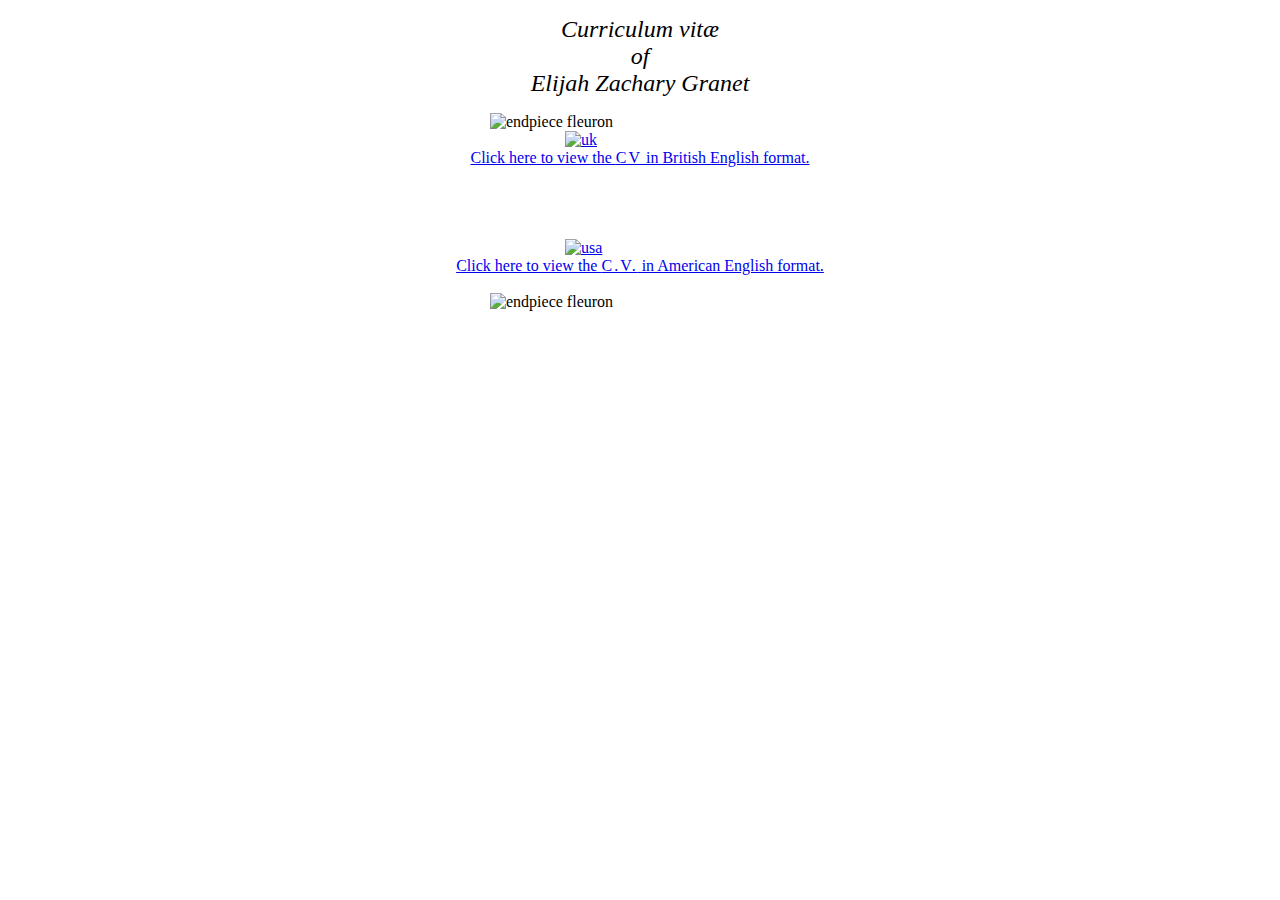
==== cv/index.html @ 93616c4e "Create index.html" ====
<!DOCTYPE html>
<html>
<head>
  <script
  src="https://span.jquery.com/jquery-3.6.3.js"
  integrity="sha256-nQLuAZGRRcILA+6dMBOvcRh5Pe310sBpanc6+QBmyVM="
  crossorigin="anonymous"></script>
<script
  src="https://cdn.jsdelivr.net/gh/ezgranet/mywebsite/scripts/footy.js"
        ></script>
  <script src="https://polyfill.io/v3/polyfill.min.js?features=es6"></script>
<script id="MathJax-script" async src="https://cdn.jsdelivr.net/npm/mathjax@4.0.0-alpha.1/es5/tex-mml-chtml.js"></script>
<script type="text/javascript">
  

  MathJax = {
  output: {
    fontPath: 'https://cdn.jsdelivr.net/npm/mathjax-stix2-font/es5/output/fonts/mathjax-pagella'
  }
};

</script>
    <link href='https://use.typekit.net/wgd1jco.css' rel='stylesheet'/>
  <style type="text/css">

@font-face {
  font-family: 'tgp';
      src: url('https://cdn.jsdelivr.net/gh/ezgranet/mywebsite/final-palp/PalatineP-BoldItalic.otf')  format('opentype'); / /* Safari, Android, iOS */       

  font-style:   italic ;

  font-weight:  bold ;

}

@font-face {
  font-family: 'tgp';
      src: url('https://cdn.jsdelivr.net/gh/ezgranet/mywebsite/final-palp/PalatineP-Bold.otf')  format('opentype'); /* Safari, Android, iOS */
       
  font-style:   normal;
  font-weight:  bold ;
}



@font-face {
  font-family: 'tgp';
src: url('https://cdn.jsdelivr.net/gh/ezgranet/mywebsite/final-palp/PalatineP-Italic.otf')  format('opentype'); /* Safari, Android, iOS */
  font-style:   italic;
  font-weight:  normal ;
}

@font-face {
  font-family: 'tgp';
       src: url('https://cdn.jsdelivr.net/gh/ezgranet/mywebsite/final-palp/PalatineP-Regular.otf')  format('opentype'); /* Safari, Android, iOS */       
  font-style:   normal;
  font-weight:  normal ;}



    p input {
  display: none !important;
}
.sharing-button  {
  margin: 2px !important;
    }
h1 {
  font-family: tgp, serif !important;
  font-style: italic !important;
  font-weight: normal !important;
font-size:150% !important;
  text-align: center;
}
.myh2  {
    font-family: tgp, serif !important;
font-style: normal !important ;
font-weight: bold ;
  text-align: center ;
}
  div.bottom-three {
     margin-bottom: 1cm !important;
  }


  .limited * {
    font-size: 75% !important;
    }
}
@font-face {
    font-family: QTCaslanOpen;
    src: 
      url(https://cdn.jsdelivr.net/gh/ezgranet/mywebsite/qtco/QTCaslanOpen.otf) format(opentype);
    font-weight: normal;
    font-style: normal;
}
  .smallcaps { /* OK, a bit contrived... */
   font-variant-numeric: inherit ;
   font-feature-settings: "c2sc", "smcp"; !important;    
  letter-spacing: 2px;}
tr {  padding: 0 25px;
}
td {  padding: 0 25px;
}
th {  padding: 0 25px;
}
  code * {
  font-family: "source-code-pro" monospace !important; 
     font-variant-numeric: lining-nums tabular-nums !important;}

  }

.fleuron
{
    margin-top: 30px;
margin-bottom: 30px;
}
img.myimage {
    width: 1em !important;
  height: .25em !important;
}


/* Sup text */
p input + label {
  font: 0.7em / 1 cardo, serif;
  font-feature-settings: "onum", "pnum";
  vertical-align: super !important;
  cursor: pointer !important;
  transition: color 0.1s !important;
}
    h3, .entry-title  {  text-align: center !important;
  display: block;
  margin-left: auto !important;
  margin-right: auto !important;

      font-size: 150% !important;
}
   

 .post-header, post-header-container > container, post-header-line-1  {  text-align: center !important;
      margin-top:30px !important;
            margin-bottom:30px !important;

        display: block !important;
  margin-left: auto !important;
  margin-right: auto !important;
  width:  50% !important;

}
.backtoc  {
  text-align: center !important;
  display: block;
  margin-top:-15px !important;
    margin-left: auto !important;

  margin-right: auto !important;
  width:  30%;
}

    
.pcenter  {
  text-align: center !important;
  display: block;
  margin-left: auto !important;
  margin-right: auto !important;
  width:  30%;
}
.catchwords {
    text-align: center !important;

  
  display: block;
  margin-left: auto;
  margin-right: auto;
  width:  50%;
  
}

.dcenter
{
  display: block;
  margin-left: auto;
  margin-right: auto;
}
.icenter
{
  display: block;
  margin-left: auto;
  margin-right: auto;
}
p input + label:before {
  content: "[";
}

p input + label:after {
  content: "]";
}

p input + label:hover {
  color: #838374;
}

/* Footnote text */
.sans * {


}
p.copyright-center {

   text-align: center;

}

p input + label + small {
  transition: opacity 0.2s 0.05s;
  position: absolute !important;
  opacity: 0 !important;
  visibility: hidden !important;
  font-family: alegreya-sans, sans-serif !important;

}

p input:checked + label + small {
  position: relative !important;
  opacity: 1 !important;
  visibility: visible !important;
  font-family: alegreya-sans, sans-serif !important;

}
    p+p.small {  font-family: alegreya-sans, sans-serif !important;
    }

p input + label + small {
  transition: opacity 0.2s 0.05s;
  position: absolute !important;
  opacity: 0 !important;
  visibility: hidden !important;
  font-family: alegreya-sans, sans-serif !important;

}

    small * {
    font-family: alegreya-sans, sans-serif !important;
}
    p > small * {    font-family: alegreya-sans, sans-serif !important;
}

/******* Flavors *******/

/* inline reveal */
 input:checked + label + small {
  margin: 0 0.15em;
}

.tcenter{margin-left: auto !important;
margin-right: auto !important;
margin-top:.5cm !important;

}
  ol {
    margin-left: 50px !important;
margin-right: 50px !important;

   }

     ul  {
    margin-left: 25% !important;
margin-right: 25% !important;
        padding-left: -20px !important;


   }


p  {
    text-align: justify !important;
margin-top: 0 !important;
margin-bottom: 0 !important;
margin-left: 50px !important;
margin-right: 50px !important;
font-family: 'tgp', serif !important;
  position: relative;
}

p + p  {
    text-indent: 1.25em !important;

  margin-top: 0 !important;
margin-bottom: 0 !important;
  text-align: justify !important;
}

input.chk-btn {
  display: none;
}
input.chk-btn + label {
  border: 1px solid grey;
  background: ghoswhite;
  padding: 5px 8px;
  cursor: pointer;
  border-radius: 5px;
}
input.chk-btn:not(:checked) + label:hover {
  box-shadow: 0px 1px 3px;
}
input.chk-btn + label:active,
input.chk-btn:checked + label {
  box-shadow: 0px 0px 3px inset;
  background: #eee;
}
.cbutton {
text-align: center;
}
.clink {
    margin-top: 30px;
margin-bottom: 30px;
text-align: center;
}

    small * {
a:link {
  color: #355496 !important;
}
  color: #545449 !important;
font-family: alegreya-sans, sans-serif !important;
}
.qtco  {font-family: QTCaslanOpen !important;
font-size: x-large;
letter-spacing: 2px !important;}
    p *  {


      max-width:80% !important; }

    body * {max-width: 100% !important;
   }
    span.byline.post-labels  {display: none !important;}
 div.post-footer-line.post-footer-line-2   {display: none !important;}
    #sharing-button-Blog1-byline-7749537797363895262 {width: normal px !important;}
div.post-header-container.container  {display: none !important;}
   </style>

  <style type="text/css">
strong.tt {
	font-family: "source-code-pro", monospace !important;
font-weight: bold  !important;
	font-feature-settings: "tnum", "lnum" !important;


}

     .tt  { /* OK, a bit contrived... */
font-family: "source-code-pro", monospace !important; 
font-feature-settings: "tnum", "lnum" !important;
  
   }

   caption {

    font-family: tgp, serif !important;
   }

</style>
      
  <meta charset="utf-8">
  <meta name="viewport" content="width=device-width, initial-scale=1">
  <title>ezgranet-vita</title>
</head>
<body>
	
<h1>Curriculum vitæ</br>of</br>Elijah Zachary Granet</h1>


<div class="fleuron">

<img src="https://cdn.jsdelivr.net/gh/ezgranet/mywebsite/img/sep.png" alt="endpiece fleuron" width="300px" class="icenter">

</div>



    <div  class="fleuron" >
        <div >
        <a href="https://cdn.jsdelivr.net/gh/ezgranet/mywebsite/cv/ezgranet-vita-nophone-noaddress.pdf">  <img src="https://cdn.jsdelivr.net/gh/ezgranet/mywebsite/cv-img/uk.png" alt="uk" width="150px" class="icenter">
<p class="pcenter"></a>
           <a href="https://cdn.jsdelivr.net/gh/ezgranet/mywebsite/cv/ezgranet-vita-nophone-noaddress.pdf">Click here to view the <span class="smallcaps">CV</span> in British English format.</a></p>
        </div>
        </br>
        </br>
        </br>

</br>

        <div class="fleuron">
         <a href="https://cdn.jsdelivr.net/gh/ezgranet/mywebsite/cv/ezgranet-vita-usa-nophone-noaddress.pdf" ><img src="https://cdn.jsdelivr.net/gh/ezgranet/mywebsite/cv-img/usa.jpg" alt="usa" width="150px" class="icenter"></a>
          <p class="pcenter"></a>
           <a href="https://cdn.jsdelivr.net/gh/ezgranet/mywebsite/cv/ezgranet-vita-usa-nophone-noaddress.pdf">Click here to view the <span class="smallcaps">C.V.</span> in American English format.</a></p>
         </div>

</br>




<div class="fleuron">

<img src="https://cdn.jsdelivr.net/gh/ezgranet/mywebsite/img/sep.png" alt="endpiece fleuron" width="300px" class="icenter">

</div>













</body>
</html>
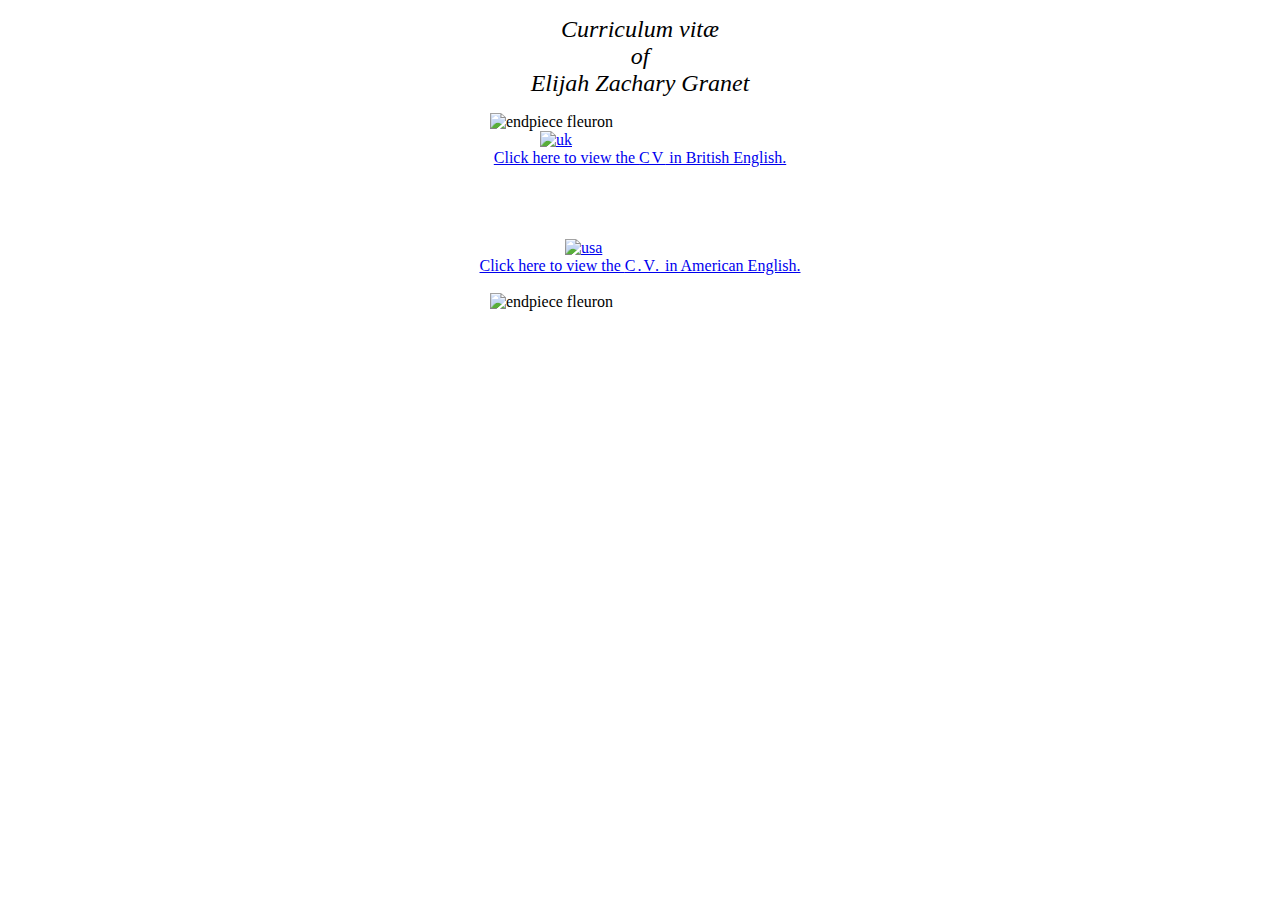
==== commit b4e10e3f: "some wording" ====
--- a/cv/index.html
+++ b/cv/index.html
@@ -381,9 +381,9 @@
 
     <div  class="fleuron" >
         <div >
-        <a href="https://cdn.jsdelivr.net/gh/ezgranet/mywebsite/cv/ezgranet-vita-nophone-noaddress.pdf">  <img src="https://cdn.jsdelivr.net/gh/ezgranet/mywebsite/cv-img/uk.png" alt="uk" width="150px" class="icenter">
+        <a href="https://cdn.jsdelivr.net/gh/ezgranet/mywebsite/cv/ezgranet-vita-nophone-noaddress.pdf">  <img src="https://cdn.jsdelivr.net/gh/ezgranet/mywebsite/cv-img/uk.png" alt="uk" width="200px" class="icenter">
 <p class="pcenter"></a>
-           <a href="https://cdn.jsdelivr.net/gh/ezgranet/mywebsite/cv/ezgranet-vita-nophone-noaddress.pdf">Click here to view the <span class="smallcaps">CV</span> in British English format.</a></p>
+           <a href="https://cdn.jsdelivr.net/gh/ezgranet/mywebsite/cv/ezgranet-vita-nophone-noaddress.pdf">Click here to view the <span class="smallcaps">CV</span> in British English.</a></p>
         </div>
         </br>
         </br>
@@ -394,7 +394,7 @@
         <div class="fleuron">
          <a href="https://cdn.jsdelivr.net/gh/ezgranet/mywebsite/cv/ezgranet-vita-usa-nophone-noaddress.pdf" ><img src="https://cdn.jsdelivr.net/gh/ezgranet/mywebsite/cv-img/usa.jpg" alt="usa" width="150px" class="icenter"></a>
           <p class="pcenter"></a>
-           <a href="https://cdn.jsdelivr.net/gh/ezgranet/mywebsite/cv/ezgranet-vita-usa-nophone-noaddress.pdf">Click here to view the <span class="smallcaps">C.V.</span> in American English format.</a></p>
+           <a href="https://cdn.jsdelivr.net/gh/ezgranet/mywebsite/cv/ezgranet-vita-usa-nophone-noaddress.pdf">Click here to view the <span class="smallcaps">C.V.</span> in American English.</a></p>
          </div>
 
 </br>
